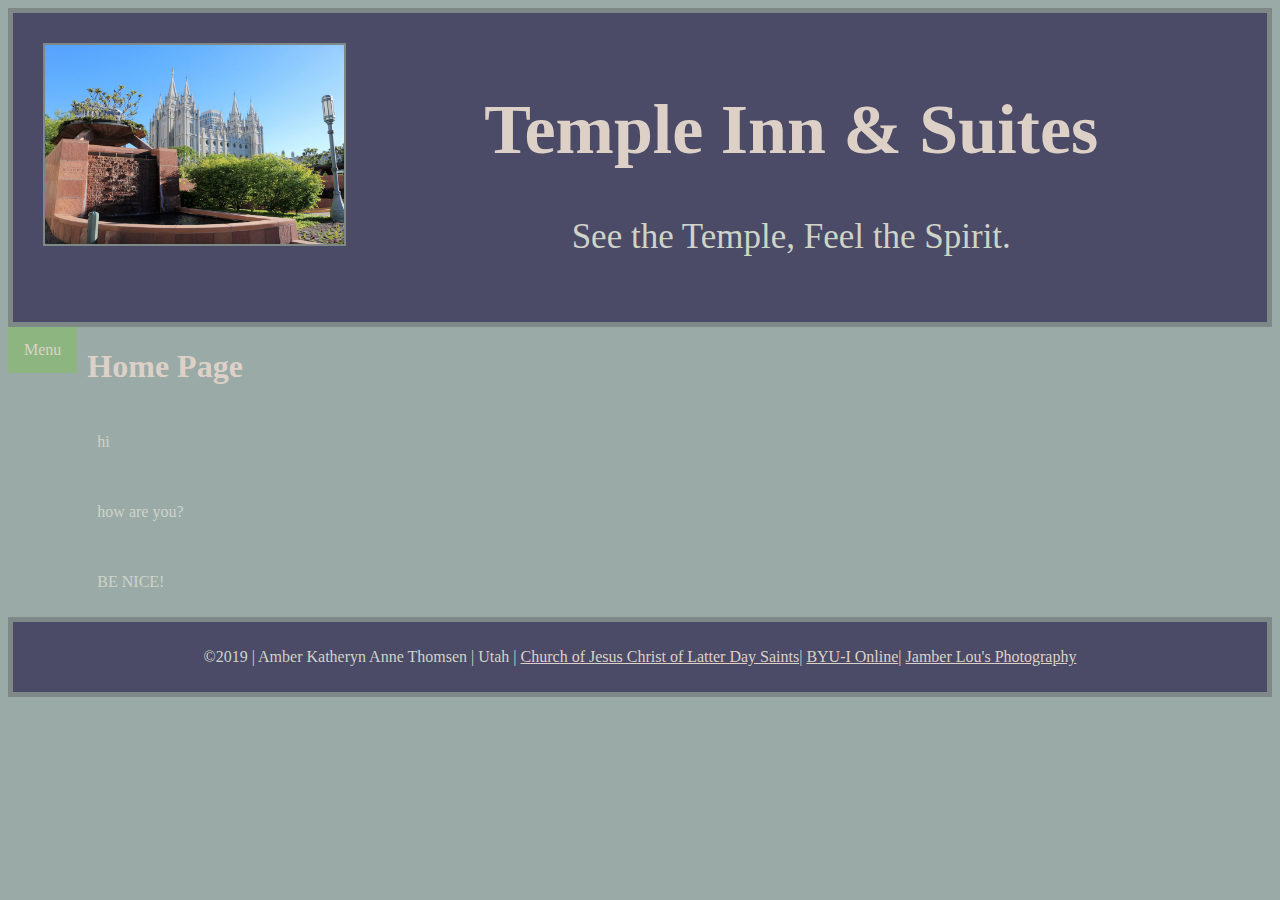
==== index.html @ b38ead47 "ghfjgfghm" ====
<!DOCTYPE HTML>
<html lang="en-us">

<head>
    <meta charset="utf-8">
    <meta name="viewport" content="width=device-width, initial-scale=1">
    <meta name="description" content="Temple Inn and Suites Accommodations and Services">
    <meta name="author" content="Amber Thomsen">
    <meta name="theme-color" content="#7e8987" />
    <meta name="keywords"
        content="Temple, Hotel, Services, Missionary, Latter Day Saints, Worship, Christ, House of the Lord">
    <link href="css/temple.css" type="text/css" rel="stylesheet" />


    <title>Home Page</title>
</head>


<body>
    <div class="grid-container">
        <header class="header">
            <div>
                <img src="images/templesquare.jpg" alt="Temple Square">
            </div>
            <div>
                <h1>Temple Inn & Suites</h1>
                <div>
                    <p>See the Temple, Feel the Spirit.</p>
                </div>
            </div>
        </header>
        <nav>
            <ul class="topnav">
                    <div class="dropdown"><li><a href="#" onclick="toggleMenu()">Menu</a></li><i class="fa fa-caret-down"></i>
                    </button>
                <div class="dropdown-content">
                <li class="active"><a href="index.html">Home</a></li>
                <div class="dropdown"><li><a href="temples.html">Temples</a></li> <i class="fa fa-caret-down"></i>
            </button>
                <div class="dropdown-content">
                <li><a href="saltlaketemple.html">Salt Lake Temple</a></li>
                <li><a href="oquirrhmountaintemple.html">Oquirrh Mountain Temple</a></li>
                <li><a href="monticellotemple.html">Monticello Temple</a></li>
                <li><a href="losangelestemple.html">Los Angeles Temple</a></li>
                <li><a href="orlandofloridatemple.html">Orlando Florida Temple</a></li>
                </div>
                <li><a href="reservations.html">Reservations</a></li>
                <div class="dropdown"> <li><a href="services.html">Services</a></li></a></li> <i class="fa fa-caret-down"></i>
                </button>
                <div class="dropdown-content">
                <li><a href="reception.html">Reception</a></li>
                <li><a href="missionary.html">Full-Time Temple Missionary</a></li>
                </div>
                <li><a href="contactus.html">Contact Us</a></li>
                </div>
            </ul>
        </nav>
        <main>
            <h1>Home Page</h1>
            <section>
                <div class="left">
                    <p>hi</p>
                </div>
                <div class="middle">
                    <p>how are you?</p>
                </div>
                <div class="right">
                    <p> BE NICE! </p>
                </div>
            </section>

        </main>

        <footer class="footer">
            <p>
                &copy;2019 | Amber Katheryn Anne Thomsen | Utah | <a href="ChurchofJesusChrist.org"
                    target="_blank">Church of Jesus Christ of Latter Day Saints</a>| <a
                    href="http://www.byui.edu/online/" target="_blank">BYU-I Online</a>| <a
                    href="http://www.jamberlouthomsen.com" target="_blank">Jamber Lou's Photography</a>
                <span id="currentDate"></span>
            </p>
            <script src="scripts/currentdate.js" defer></script>
            <script src="scripts/hamburger.js" defer></script>
        </footer>
    </div>
</body>

</html>
---- css/temple.css ----
header,footer,main, body{
  background: #9aaaa7
}

.grid-container {
  display: grid;
  grid-template-areas: 
    'header header header header header header' 
    'left left middle middle right right' 
    'footer footer footer footer footer footer';
  grid-column-gap: 10px;
  background-color: #9aaaa7

} 
.left,
.middle,
.right {
  padding: 10px;
}
.left {
  grid-area: left;
}
.middle {
  grid-area: middle;
}
.right {
  grid-area: right;
}


.header {
    grid-area: header;
    background-color: #4b4a67;
    padding: 30px;
    text-align: center;
    font-size: 35px;
    border-style: solid;
    border-width: 5px;
    border-color: #7e8987
  }
  .header img {
    float: left;
    width: 25%;
    border-style: solid;
    border-width: 2.5px;
    border-color: #7e8987
  }
  .header h1,h2,h3,h4,h5,h6, p {
    color: #ddd1c7
  }

  nav {
    grid-area: bottom header;
  }

  ul {
    list-style-type: none;
    margin: 0;
    padding: 0;
  }
  li {
    display: inline;
  }

  .topnav {
    overflow: hidden;
    background-color: #8db580;
    border-width: 2.5px;
    border-color: #7e8987
  }
  
  .topnav a {
    float: left;
    display: block;
    color: #ddd1c7;
    text-align: center;
    padding: 14px 16px;
    text-decoration: none;
  }
  
  .topnav a:hover .dropdown:hover .dropbtn .dropdown-content a:hover{
    background-color: #c2cfb2;
    color: black;
    display: block;
  }

  .dropdown {
    float: left;
    overflow: hidden;
  }
  
  .dropdown .dropbtn {
    font-size: 16px;  
    border: none;
    outline: none;
    padding: 14px 16px;
    background-color: inherit;
    font-family: inherit;
    margin: 0;
  }

  .dropdown-content {
    display: none;
    position: absolute;
    min-width: 160px;
    z-index: 1;
  }
  
  .dropdown-content a {
    float: none;
    padding: 12px 16px;
    text-decoration: none;
    display: block;
    text-align: left;
  }
  
  
  .dropdown:hover .dropdown-content {
    display: block;
  }

  h1,h2,h3,h4,h5,h6 {
    color: #ddd1c7
  }
  
  p{
    color: #ced4c7
  }
  


  input[type=text], select, textarea {
    width: 100%;
    padding: 12px;
    border: 1px solid #ccc;
    border-radius: 4px;
    resize: vertical;
  }
  
  label {
    padding: 12px 12px 12px 0;
    display: inline-block;
    color:#7e8987
  }
  
  input[type=submit] {
    background-color: #8db580;
    color: white;
    padding: 12px 20px;
    border: none;
    border-radius: 4px;
    cursor: pointer;
    float: right;
  }
  
  input[type=submit]:hover {
    background-color: #8db580;
  }
  
  .container {
    background-color: #c2cfb2;
    padding: 20px;
  }
  .container h1,h2{
    color:#4b4a67;
  }

  .col-25 {
    float: left;
    width: 25%;
    margin-top: 6px;
  }
  
  .col-75 {
    float: left;
    width: 75%;
    margin-top: 6px;
  }

  .column {
    float: left;
    width: 50%;
    margin-top: 6px;
    padding: 20px;
  }
  
  
  .row:after {
    content: "";
    display: table;
    clear: both;
  }




  .footer {
    grid-area: footer;
    background-color: #4b4a67;
    padding: 10px;
    text-align: center;
    border-style: solid;
    border-width: 5px;
    border-color: #7e8987
  }
  .footer a {
    color:#ddd1c7;
  }



  @media screen and (max-width: 600px) {
    .topnav a {
      float: none;
      width: 100%;
    }
    .column {
      width: 100%;
    }
    .row {
      flex-direction: column;
    }
    .grid-container  {
      grid-template-areas: 
        'header header header header header header' 
        'left left left left left left' 
        'middle middle middle middle middle middle' 
        'right right right right right right' 
        'footer footer footer footer footer footer';
    }
    .col-25, .col-75, input[type=submit] {
      width: 100%;
      margin-top: 0;
    }
  }

  @media screen and (max-width: 992px) {
    .column {
      width: 50%;
    }
  }
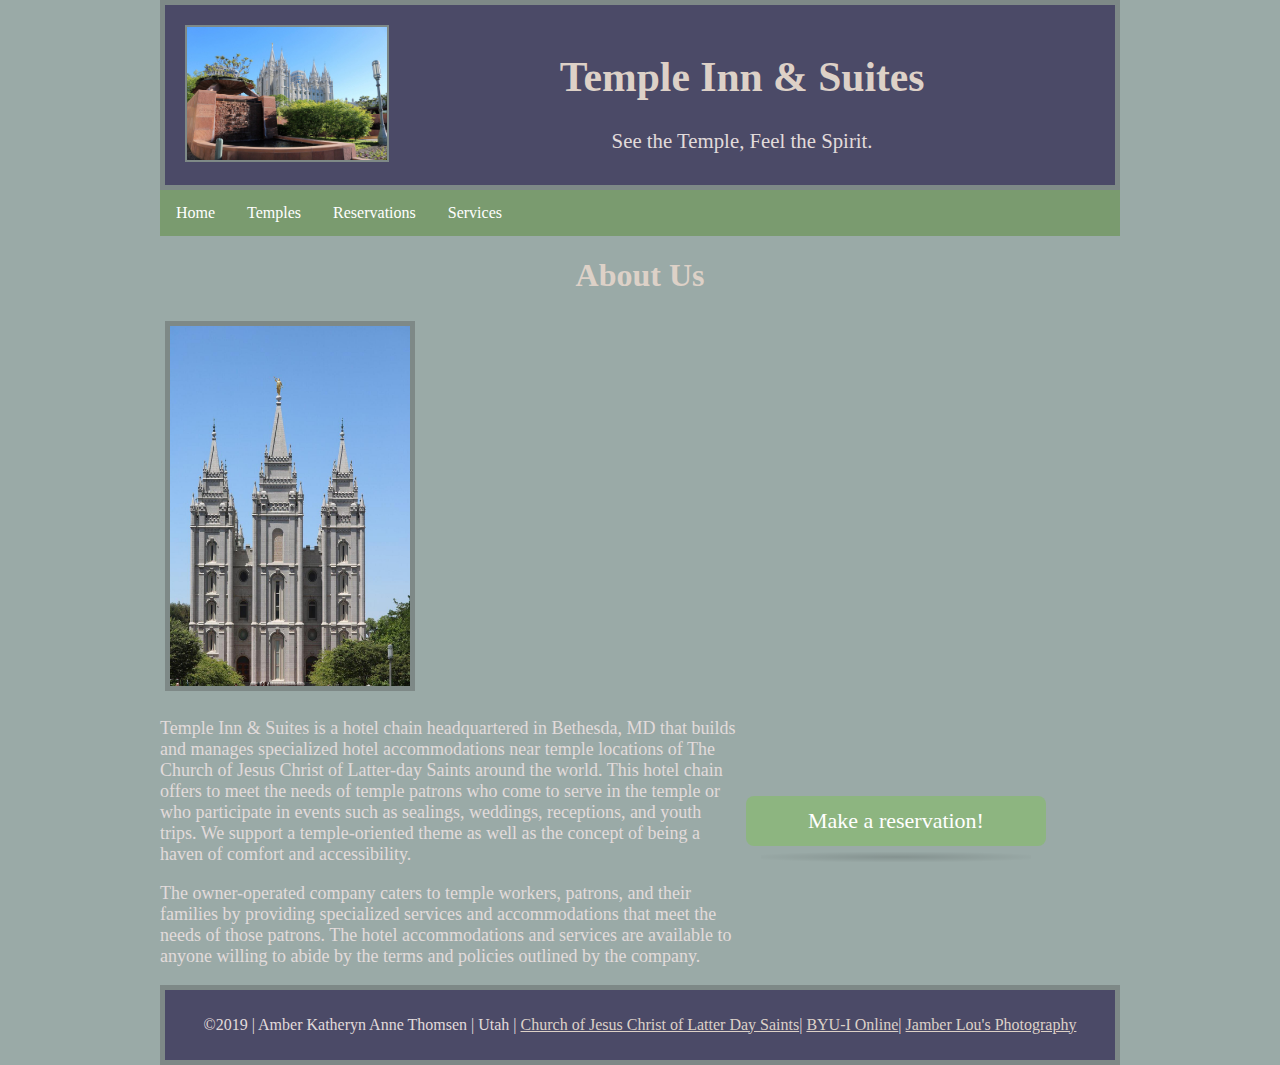
==== commit 45ba0ee8: "hbjfh" ====
--- a/index.html
+++ b/index.html
@@ -17,72 +17,102 @@
 
 
 <body>
-    <div class="grid-container">
-        <header class="header">
+    <!-- <div class="grid-container"> -->
+    <header class="header">
+        <div>
+            <img src="images/templesquare.jpg" alt="Temple Square">
+        </div>
+        <div>
+            <h1>Temple Inn & Suites</h1>
             <div>
-                <img src="images/templesquare.jpg" alt="Temple Square">
+                <p>See the Temple, Feel the Spirit.</p>
             </div>
-            <div>
-                <h1>Temple Inn & Suites</h1>
-                <div>
-                    <p>See the Temple, Feel the Spirit.</p>
-                </div>
+        </div>
+    </header>
+    <div class="navbar">
+        <a class="link" href="index.html">Home</a>
+        <div class="dropdown">
+            <button class="dropbtn">
+                <a class="benice" href="temples.html">Temples</a> <i class="fa fa-caret-down"></i>
+            </button>
+            <div class="dropdown-content">
+                <a href="saltlaketemple.html">Salt Lake Temple</a>
+                <a href="oquirrhmountaintemple.html">Oquirrh Mountain Temple</a>
+                <a href="monticellotemple.html">Monticello Temple</a>
+                <a href="losangelestemple.html">Los Angeles Temple</a>
+                <a href="orlandofloridatemple.html">Orlando Florida Temple</a>
             </div>
-        </header>
-        <nav>
-            <ul class="topnav">
-                    <div class="dropdown"><li><a href="#" onclick="toggleMenu()">Menu</a></li><i class="fa fa-caret-down"></i>
-                    </button>
-                <div class="dropdown-content">
-                <li class="active"><a href="index.html">Home</a></li>
-                <div class="dropdown"><li><a href="temples.html">Temples</a></li> <i class="fa fa-caret-down"></i>
+        </div>
+        <a class="link" href="reservations.html">Reservations</a>
+        <div class="dropdown">
+            <button class="dropbtn">
+                <a class="benice" href="services.html">Services</a><i class="fa fa-caret-down"></i>
             </button>
-                <div class="dropdown-content">
-                <li><a href="saltlaketemple.html">Salt Lake Temple</a></li>
-                <li><a href="oquirrhmountaintemple.html">Oquirrh Mountain Temple</a></li>
-                <li><a href="monticellotemple.html">Monticello Temple</a></li>
-                <li><a href="losangelestemple.html">Los Angeles Temple</a></li>
-                <li><a href="orlandofloridatemple.html">Orlando Florida Temple</a></li>
-                </div>
-                <li><a href="reservations.html">Reservations</a></li>
-                <div class="dropdown"> <li><a href="services.html">Services</a></li></a></li> <i class="fa fa-caret-down"></i>
-                </button>
-                <div class="dropdown-content">
-                <li><a href="reception.html">Reception</a></li>
-                <li><a href="missionary.html">Full-Time Temple Missionary</a></li>
-                </div>
-                <li><a href="contactus.html">Contact Us</a></li>
-                </div>
-            </ul>
-        </nav>
-        <main>
-            <h1>Home Page</h1>
-            <section>
-                <div class="left">
-                    <p>hi</p>
-                </div>
-                <div class="middle">
-                    <p>how are you?</p>
-                </div>
-                <div class="right">
-                    <p> BE NICE! </p>
-                </div>
-            </section>
+            <div class="dropdown-content">
+                <a href="contactus.html">Contact Us</a>
+                <a href="reception.html">Reception</a>
+                <a href="missionary.html">Full-Time Missionaries</a>
+            </div>
+        </div>
+    </div>
+    <main>
+        <h1>About Us</h1>
+        <div class="btn-container">
+            <br>
+            <br>
+            <br>
+            <br>
+            <br>
+            <br>
+            <br>
+            <br>
+            <br>
+            <br>
+            <br>
+            <br>
+            <br>
+            <br>
+            <br>
+            <br>
+            <br>
+            <br>
+            <br>
+            <br>
+            <br>
+            <br>
+            <br>
+            <br>
+            <br>
+            <br>
+            <br>
+            <a href="reservations.html" class="btn"> Make a reservation! </a>
+        </div>
 
-        </main>
+        <div class="gallery"><span><img src="images/saltlaketemple.jpg"></span></div>
 
-        <footer class="footer">
-            <p>
-                &copy;2019 | Amber Katheryn Anne Thomsen | Utah | <a href="ChurchofJesusChrist.org"
-                    target="_blank">Church of Jesus Christ of Latter Day Saints</a>| <a
-                    href="http://www.byui.edu/online/" target="_blank">BYU-I Online</a>| <a
-                    href="http://www.jamberlouthomsen.com" target="_blank">Jamber Lou's Photography</a>
-                <span id="currentDate"></span>
-            </p>
-            <script src="scripts/currentdate.js" defer></script>
-            <script src="scripts/hamburger.js" defer></script>
-        </footer>
-    </div>
+        <section class="homepage">
+            <p>Temple Inn & Suites is a hotel chain headquartered in Bethesda, MD that builds and manages specialized
+                hotel accommodations near temple locations of The Church of Jesus Christ of Latter-day Saints around the
+                world. This hotel chain offers to meet the needs of temple patrons who come to serve in the temple or
+                who participate in events such as sealings, weddings, receptions, and youth trips. We support a
+                temple-oriented theme as well as the concept of being a
+                haven of comfort and accessibility.</p>
+            <p>The owner-operated company caters to temple workers, patrons, and their families by providing specialized
+                services and accommodations that meet the needs of those patrons. The hotel accommodations and services
+                are
+                available to anyone willing to abide by the terms and policies outlined by the company.</p>
+
+        </section>
+
+    </main>
+
+    <footer class="footer">
+        <p>
+            &copy;2019 | Amber Katheryn Anne Thomsen | Utah | <a href="ChurchofJesusChrist.org" target="_blank">Church
+                of Jesus Christ of Latter Day Saints</a>| <a href="http://www.byui.edu/online/" target="_blank">BYU-I
+                Online</a>| <a href="http://www.jamberlouthomsen.com" target="_blank">Jamber Lou's Photography</a>
+        </p>
+    </footer>
 </body>
 
 </html>--- a/css/temple.css
+++ b/css/temple.css
@@ -1,241 +1,435 @@
-header,footer,main, body{
-  background: #9aaaa7
-}
-
-.grid-container {
-  display: grid;
-  grid-template-areas: 
-    'header header header header header header' 
-    'left left middle middle right right' 
-    'footer footer footer footer footer footer';
-  grid-column-gap: 10px;
-  background-color: #9aaaa7
-
-} 
-.left,
-.middle,
-.right {
+header,footer,main, body, nav{
+  background: #9aaaa7;
+  max-width:960px;
+  margin:0 auto;
+  }
+
+  .header {
+  grid-area: header;
+  background-color: #4b4a67;
+  padding: 20px;
+  text-align: center;
+  font-size: 130%;
+  border-style: solid;
+  border-width: 5px;
+  border-color: #7e8987;
+  height: 140px;
+  }
+
+  .header img {
+  float: left;
+  width: 22%;
+  border-style: solid;
+  border-width: 2.5px;
+  border-color: #7e8987;
+  }
+
+  .imgbenice img{
+  width: 25%;
+  height: 120px;
+  }
+
+  .header h1,h2,h3,h4,h5,h6, p {
+  color: #ddd1c7
+  }
+
+  .navbar {
+  overflow: hidden;
+  background-color: #7a9b6f;
+  }
+
+  .benice {
+  float: left;
+  font-size: 16px;
+  color: white;
+  text-align: center;
+  text-decoration: none;
+  }
+
+  .link {
+  float: left;
+  font-size: 16px;
+  color: white;
+  text-align: center;
+  padding: 14px 16px;
+  text-decoration: none;
+  }
+
+  .dropdown {
+  float: left;
+  overflow: hidden;
+  height: 100%;
+  }
+
+  .dropdown .dropbtn {
+  font-size: 16px;
+  border: none;
+  outline: none;
+  color: #8db580;
+  /* padding: 14px 16px 5px 16px; */
+  padding: 14px 16px;
+  background-color: inherit;
+  font-family: inherit;
+  margin: 0;
+  }
+
+  .navbar a:hover, .dropdown:hover .dropbtn {
+  background-color: #c2cfb2;
+  }
+
+  .dropdown-content {
+  display: none;
+  position: absolute;
+  background-color: #c2cfb2;
+  min-width: 160px;
+  box-shadow: 0px 8px 16px 0px #4b4a67;
+  z-index: 1;
+  }
+
+  .dropdown-content a {
+  float: none;
+  color: black;
+  padding: 12px 16px;
+  text-decoration: none;
+  display: block;
+  text-align: left;
+  }
+
+  .dropdown-content a:hover {
+  background-color: #ddd;
+  }
+
+  .dropdown:hover .dropdown-content {
+  display: block;
+  }
+
+  h1{
+  text-align: center;
+  }
+  h1,h2,h3,h4,h5,h6 {
+  color: #ddd1c7
+  }
+
+  p{
+  color: #e2dbdb
+  }
+
+
+
+  input[type=text], select, textarea {
+  width: 100%;
+  padding: 12px;
+  border: 1px solid #ccc;
+  border-radius: 4px;
+  resize: vertical;
+  }
+
+  label {
+  padding: 12px 12px 12px 0;
+  display: inline-block;
+  color:#c2cfb2
+  }
+
+  input[type=submit] {
+  background-color: #8db580;
+  color: white;
+  padding: 12px 20px;
+  border: none;
+  border-radius: 4px;
+  cursor: pointer;
+  float: right;
+  }
+
+  input[type=submit]:hover {
+  background-color: #8db580;
+  }
+  
+  .btn-container{
+    position: absolute;
+    left: 70%;
+    margin: 0 0 100px -150px;
+  }
+  
+  .btn{
+      width: 300px;
+      height: 50px;
+      line-height: 50px;  
+      background-color: #8db580;
+    border-radius: 8px;
+      color: #fff;
+    font-size: 22px;
+    font-weight: normal;
+      text-decoration: none;
+      text-align: center;
+      display: inline-block;
+    position: relative;
+    -webkit-transition-duration: 0.3s;
+    transition-duration: 0.3s;
+    -webkit-transition-property: -webkit-transform;
+    transition-property: transform;
+    -webkit-transform: translateZ(0);
+    -ms-transform: translateZ(0);
+    transform: translateZ(0);
+    box-shadow: 0 0 1px rgba(0, 0, 0, 0);
+    -webkit-transform: translateY(-6px);
+    -ms-transform: translateY(-6px);
+    transform: translateY(-6px);
+    -webkit-animation-name: hover;
+    animation-name: hover;
+    -webkit-animation-duration: 1.5s;
+    animation-duration: 1.5s;
+    -webkit-animation-delay: 0.3s;
+    animation-delay: 0.3s;
+    -webkit-animation-timing-function: linear;
+    animation-timing-function: linear;
+    -webkit-animation-iteration-count: infinite;
+    animation-iteration-count: infinite;
+    -webkit-animation-direction: alternate;
+    animation-direction: alternate;
+    &:before{
+      pointer-events: none;
+        position: absolute;
+        z-index: -1;
+        content: '';
+        top: 100%;
+        left: 5%;
+        height: 10px;
+        width: 90%;
+        opacity: 0;
+        background: -webkit-radial-gradient(center, ellipse, rgba(0, 0, 0, 0.35) 0%, rgba(0, 0, 0, 0) 80%);
+        background: radial-gradient(ellipse at center, rgba(0, 0, 0, 0.35) 0%, rgba(0, 0, 0, 0) 80%);
+        -webkit-transition-duration: 0.3s;
+        transition-duration: 0.3s;
+        -webkit-transition-property: -webkit-transform, opacity;
+        transition-property: transform, opacity;
+        opacity: .4;
+        -webkit-transform: translateY(6px);
+        -ms-transform: translateY(6px);
+        transform: translateY(6px);
+        -webkit-animation-name: hover-shadow;
+        animation-name: hover-shadow;
+        -webkit-animation-duration: 1.5s;
+        animation-duration: 1.5s;
+        -webkit-animation-delay: .3s;
+        animation-delay: .3s;
+        -webkit-animation-timing-function: linear;
+        animation-timing-function: linear;
+        -webkit-animation-iteration-count: infinite;
+        animation-iteration-count: infinite;
+        -webkit-animation-direction: alternate;
+        animation-direction: alternate;
+    }
+      &:hover{
+          background-color: #e16e50;
+      }
+  }
+  
+  @keyframes hover {
+    50% {
+      -webkit-transform: translateY(-3px);
+      -ms-transform: translateY(-3px);
+      transform: translateY(-3px);
+    }
+  
+    100% {
+      -webkit-transform: translateY(-6px);
+      -ms-transform: translateY(-6px);
+      transform: translateY(-6px);
+    }
+  }
+  
+  @-webkit-keyframes hover-shadow {
+    0% {
+      -webkit-transform: translateY(6px);
+      transform: translateY(6px);
+      opacity: .4;
+    }
+  
+    50% {
+      -webkit-transform: translateY(3px);
+      transform: translateY(3px);
+      opacity: 1;
+    }
+  
+    100% {
+      -webkit-transform: translateY(6px);
+      transform: translateY(6px);
+      opacity: .4;
+    }
+  }
+  
+  @keyframes hover-shadow {
+    0% {
+      -webkit-transform: translateY(6px);
+      -ms-transform: translateY(6px);
+      transform: translateY(6px);
+      opacity: .4;
+    }
+  
+    50% {
+      -webkit-transform: translateY(3px);
+      -ms-transform: translateY(3px);
+      transform: translateY(3px);
+      opacity: 1;
+    }
+  
+    100% {
+      -webkit-transform: translateY(6px);
+      -ms-transform: translateY(6px);
+      transform: translateY(6px);
+      opacity: .4;
+    }
+  }
+  
+  @-webkit-keyframes hover {
+    50% {
+      -webkit-transform: translateY(-3px);
+      transform: translateY(-3px);
+    }
+  
+    100% {
+      -webkit-transform: translateY(-6px);
+      transform: translateY(-6px);
+    }
+  }
+  
+  @keyframes hover {
+    50% {
+      -webkit-transform: translateY(-3px);
+      -ms-transform: translateY(-3px);
+      transform: translateY(-3px);
+    }
+  
+    100% {
+      -webkit-transform: translateY(-6px);
+      -ms-transform: translateY(-6px);
+      transform: translateY(-6px);
+    }
+  }
+ 
+
+  .container {
+  padding: 20px;
+  }
+
+  .container h1,h2{
+  color:#4b4a67;
+  }
+
+  .col-25 {
+  float: left;
+  width: 25%;
+  margin-top: 6px;
+  }
+
+  .col-75 {
+  float: right;
+  width: 75%;
+  margin-top: 6px;
+  }
+
+  .column {
+  float: left;
+  width: 50%;
+  margin-top: 6px;
+  padding: 20px;
+  }
+
+
+  .row:after {
+  content: "";
+  display: table;
+  clear: both;
   padding: 10px;
-}
-.left {
-  grid-area: left;
-}
-.middle {
-  grid-area: middle;
-}
-.right {
-  grid-area: right;
-}
-
-
-.header {
-    grid-area: header;
-    background-color: #4b4a67;
-    padding: 30px;
-    text-align: center;
-    font-size: 35px;
-    border-style: solid;
-    border-width: 5px;
-    border-color: #7e8987
-  }
-  .header img {
-    float: left;
-    width: 25%;
-    border-style: solid;
-    border-width: 2.5px;
-    border-color: #7e8987
-  }
-  .header h1,h2,h3,h4,h5,h6, p {
-    color: #ddd1c7
-  }
-
-  nav {
-    grid-area: bottom header;
-  }
-
-  ul {
-    list-style-type: none;
-    margin: 0;
-    padding: 0;
-  }
-  li {
-    display: inline;
-  }
-
-  .topnav {
-    overflow: hidden;
-    background-color: #8db580;
-    border-width: 2.5px;
-    border-color: #7e8987
-  }
-  
+  }
+
+  img{
+  border-style: solid;
+  border-width: 5px;
+  border-color: #7e8987
+  }
+
+  .footer {
+  grid-area: footer;
+  background-color: #4b4a67;
+  padding: 10px;
+  text-align: center;
+  border-style: solid;
+  border-width: 5px;
+  border-color: #7e8987
+  }
+  .footer a {
+  color:#ddd1c7;
+  }
+
+
+  .filterResult-1Hx44 {
+  display: -webkit-box;
+  display: -ms-flexbox;
+  display: flex;
+  -webkit-box-orient: horizontal;
+  -webkit-box-direction: normal;
+  -ms-flex-direction: row;
+  flex-direction: row;
+  -ms-flex-wrap: nowrap;
+  flex-wrap: nowrap;
+  -ms-flex-line-pack: start;
+  align-content: flex-start;
+  padding: 8px;
+  padding: .5rem;
+  border-bottom: 1px solid #ddd;
+  font-size: 14px;
+  font-size: .875rem;
+  }
+
+  .templeLocation-27z9P {
+  width: 45%;
+  text-align: left;
+  padding: 0 8px;
+  padding: 0 .5rem;
+  }
+
+  .dedicated-2xVdg {
+  width: 20%;
+  }
+
+  .templeName-2MBmf {
+  width: 35%;
+  }
+
+  .homepage {
+  font-size: 18px;
+  position:relative;
+  width:60%;
+
+  }
+
+  div.gallery img {
+  width: 25%;
+  height: auto;
+  margin: 5px;
+  }
+
+
+  @media screen and (max-width: 600px) {
   .topnav a {
-    float: left;
-    display: block;
-    color: #ddd1c7;
-    text-align: center;
-    padding: 14px 16px;
-    text-decoration: none;
-  }
-  
-  .topnav a:hover .dropdown:hover .dropbtn .dropdown-content a:hover{
-    background-color: #c2cfb2;
-    color: black;
-    display: block;
-  }
-
-  .dropdown {
-    float: left;
-    overflow: hidden;
-  }
-  
-  .dropdown .dropbtn {
-    font-size: 16px;  
-    border: none;
-    outline: none;
-    padding: 14px 16px;
-    background-color: inherit;
-    font-family: inherit;
-    margin: 0;
-  }
-
-  .dropdown-content {
-    display: none;
-    position: absolute;
-    min-width: 160px;
-    z-index: 1;
-  }
-  
-  .dropdown-content a {
-    float: none;
-    padding: 12px 16px;
-    text-decoration: none;
-    display: block;
-    text-align: left;
-  }
-  
-  
-  .dropdown:hover .dropdown-content {
-    display: block;
-  }
-
-  h1,h2,h3,h4,h5,h6 {
-    color: #ddd1c7
-  }
-  
-  p{
-    color: #ced4c7
-  }
-  
-
-
-  input[type=text], select, textarea {
-    width: 100%;
-    padding: 12px;
-    border: 1px solid #ccc;
-    border-radius: 4px;
-    resize: vertical;
-  }
-  
-  label {
-    padding: 12px 12px 12px 0;
-    display: inline-block;
-    color:#7e8987
-  }
-  
-  input[type=submit] {
-    background-color: #8db580;
-    color: white;
-    padding: 12px 20px;
-    border: none;
-    border-radius: 4px;
-    cursor: pointer;
-    float: right;
-  }
-  
-  input[type=submit]:hover {
-    background-color: #8db580;
-  }
-  
-  .container {
-    background-color: #c2cfb2;
-    padding: 20px;
-  }
-  .container h1,h2{
-    color:#4b4a67;
-  }
-
-  .col-25 {
-    float: left;
-    width: 25%;
-    margin-top: 6px;
-  }
-  
-  .col-75 {
-    float: left;
-    width: 75%;
-    margin-top: 6px;
-  }
-
+  float: none;
+  width: 100%;
+  }
   .column {
-    float: left;
-    width: 50%;
-    margin-top: 6px;
-    padding: 20px;
-  }
-  
-  
-  .row:after {
-    content: "";
-    display: table;
-    clear: both;
-  }
-
-
-
-
-  .footer {
-    grid-area: footer;
-    background-color: #4b4a67;
-    padding: 10px;
-    text-align: center;
-    border-style: solid;
-    border-width: 5px;
-    border-color: #7e8987
-  }
-  .footer a {
-    color:#ddd1c7;
-  }
-
-
-
-  @media screen and (max-width: 600px) {
-    .topnav a {
-      float: none;
-      width: 100%;
-    }
-    .column {
-      width: 100%;
-    }
-    .row {
-      flex-direction: column;
-    }
-    .grid-container  {
-      grid-template-areas: 
-        'header header header header header header' 
-        'left left left left left left' 
-        'middle middle middle middle middle middle' 
-        'right right right right right right' 
-        'footer footer footer footer footer footer';
-    }
-    .col-25, .col-75, input[type=submit] {
-      width: 100%;
-      margin-top: 0;
-    }
+  width: 100%;
+  }
+  .row {
+  flex-direction: column;
+  }
+  .col-25, .col-75, input[type=submit] {
+  width: 100%;
+  margin-top: 0;
+  }
   }
 
   @media screen and (max-width: 992px) {
-    .column {
-      width: 50%;
-    }
+  .column {
+  width: 50%;
+  }
   }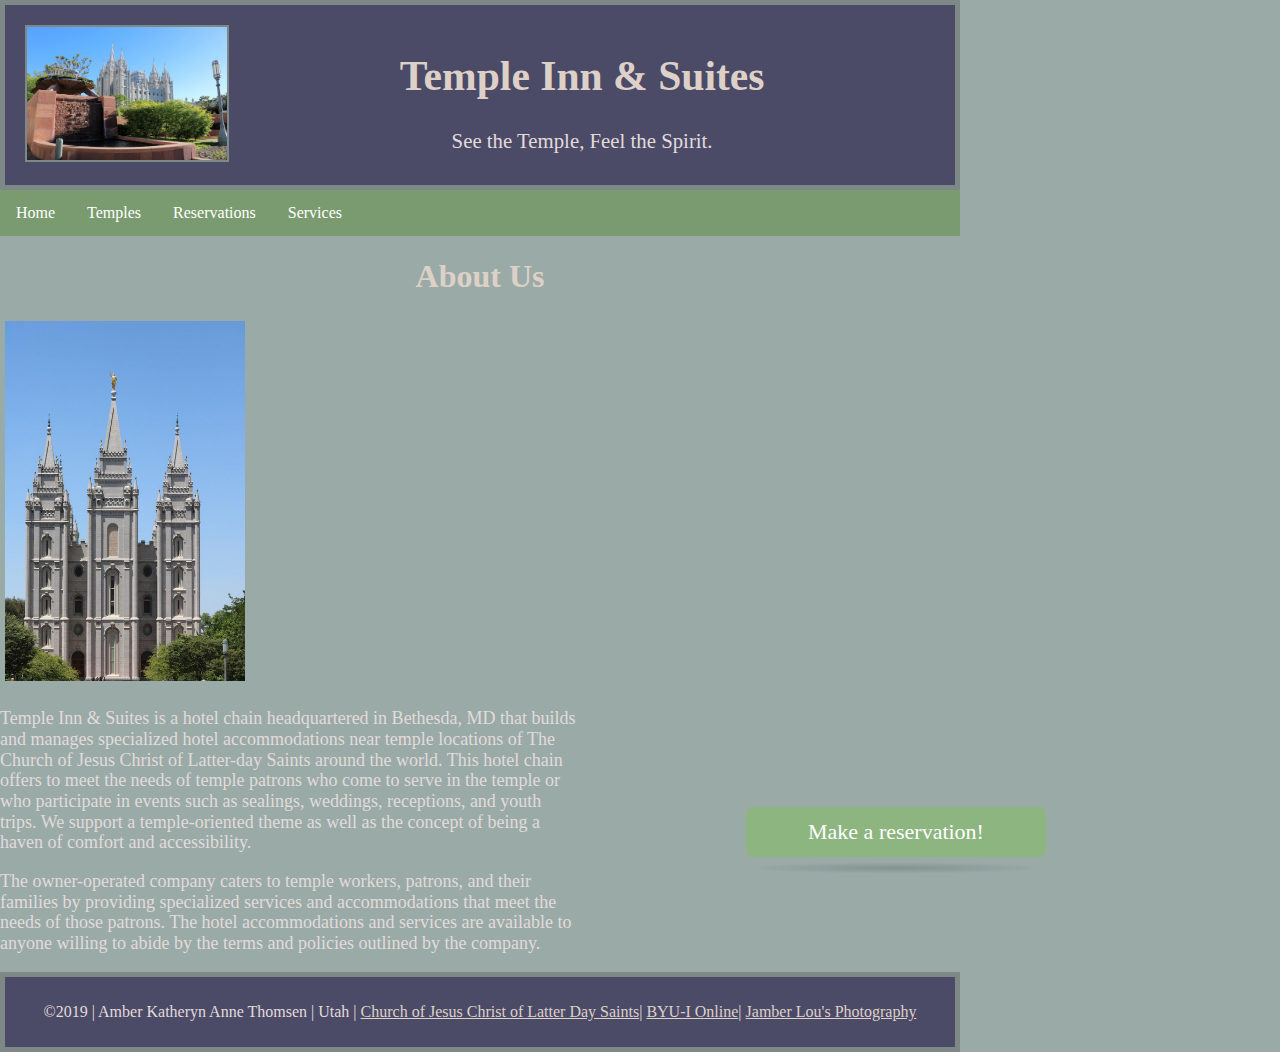
==== commit 9ece91b4: "rfsdg" ====
--- a/index.html
+++ b/index.html
@@ -10,6 +10,7 @@
     <meta name="keywords"
         content="Temple, Hotel, Services, Missionary, Latter Day Saints, Worship, Christ, House of the Lord">
     <link href="css/temple.css" type="text/css" rel="stylesheet" />
+    <link href="css/normalize.css" type="text/css" rel="stylesheet" />
 
 
     <title>Home Page</title>
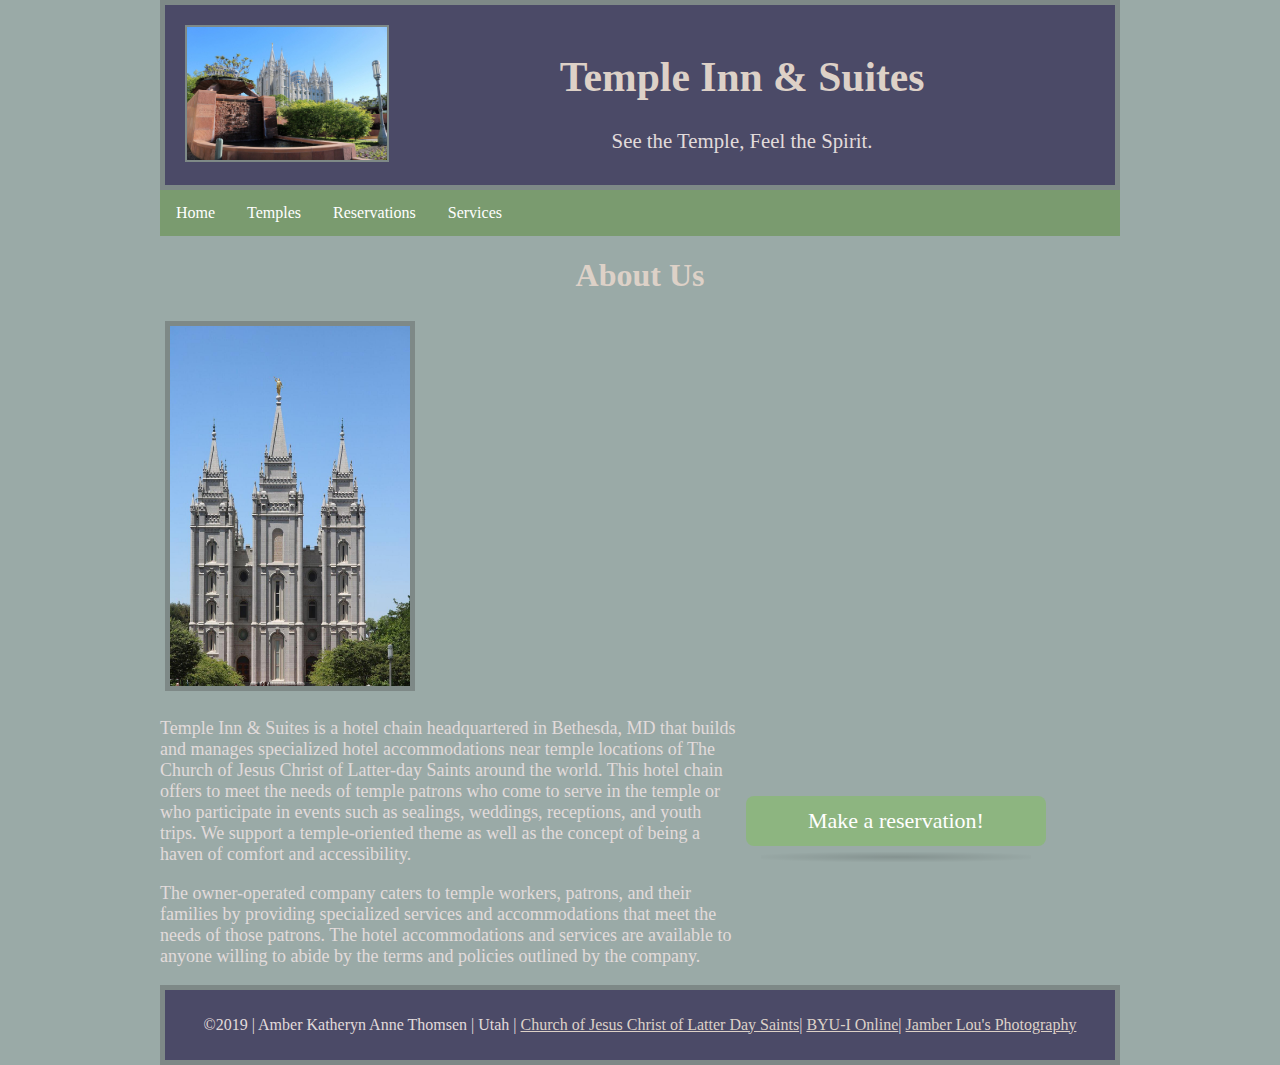
==== commit 01119147: "trfshstr" ====
--- a/index.html
+++ b/index.html
@@ -10,7 +10,7 @@
     <meta name="keywords"
         content="Temple, Hotel, Services, Missionary, Latter Day Saints, Worship, Christ, House of the Lord">
     <link href="css/temple.css" type="text/css" rel="stylesheet" />
-    <link href="css/normalize.css" type="text/css" rel="stylesheet" />
+    <!-- <link href="css/normalize.css" type="text/css" rel="stylesheet" /> -->
 
 
     <title>Home Page</title>
@@ -18,7 +18,6 @@
 
 
 <body>
-    <!-- <div class="grid-container"> -->
     <header class="header">
         <div>
             <img src="images/templesquare.jpg" alt="Temple Square">
--- a/css/temple.css
+++ b/css/temple.css
@@ -113,8 +113,6 @@
   p{
   color: #e2dbdb
   }
-
-
 
   input[type=text], select, textarea {
   width: 100%;
@@ -346,7 +344,9 @@
   img{
   border-style: solid;
   border-width: 5px;
-  border-color: #7e8987
+  border-color: #7e8987;
+  background: #c2cfb2;
+  padding-box: 10px;
   }
 
   .footer {
@@ -404,6 +404,15 @@
 
   }
 
+  .weathersummary {
+    display: grid;
+    grid-template-columns: 1fr 1fr;
+    grid-column-gap: .5rem;
+    padding: 10px;
+    text-align: justify;
+
+}
+
   div.gallery img {
   width: 25%;
   height: auto;
